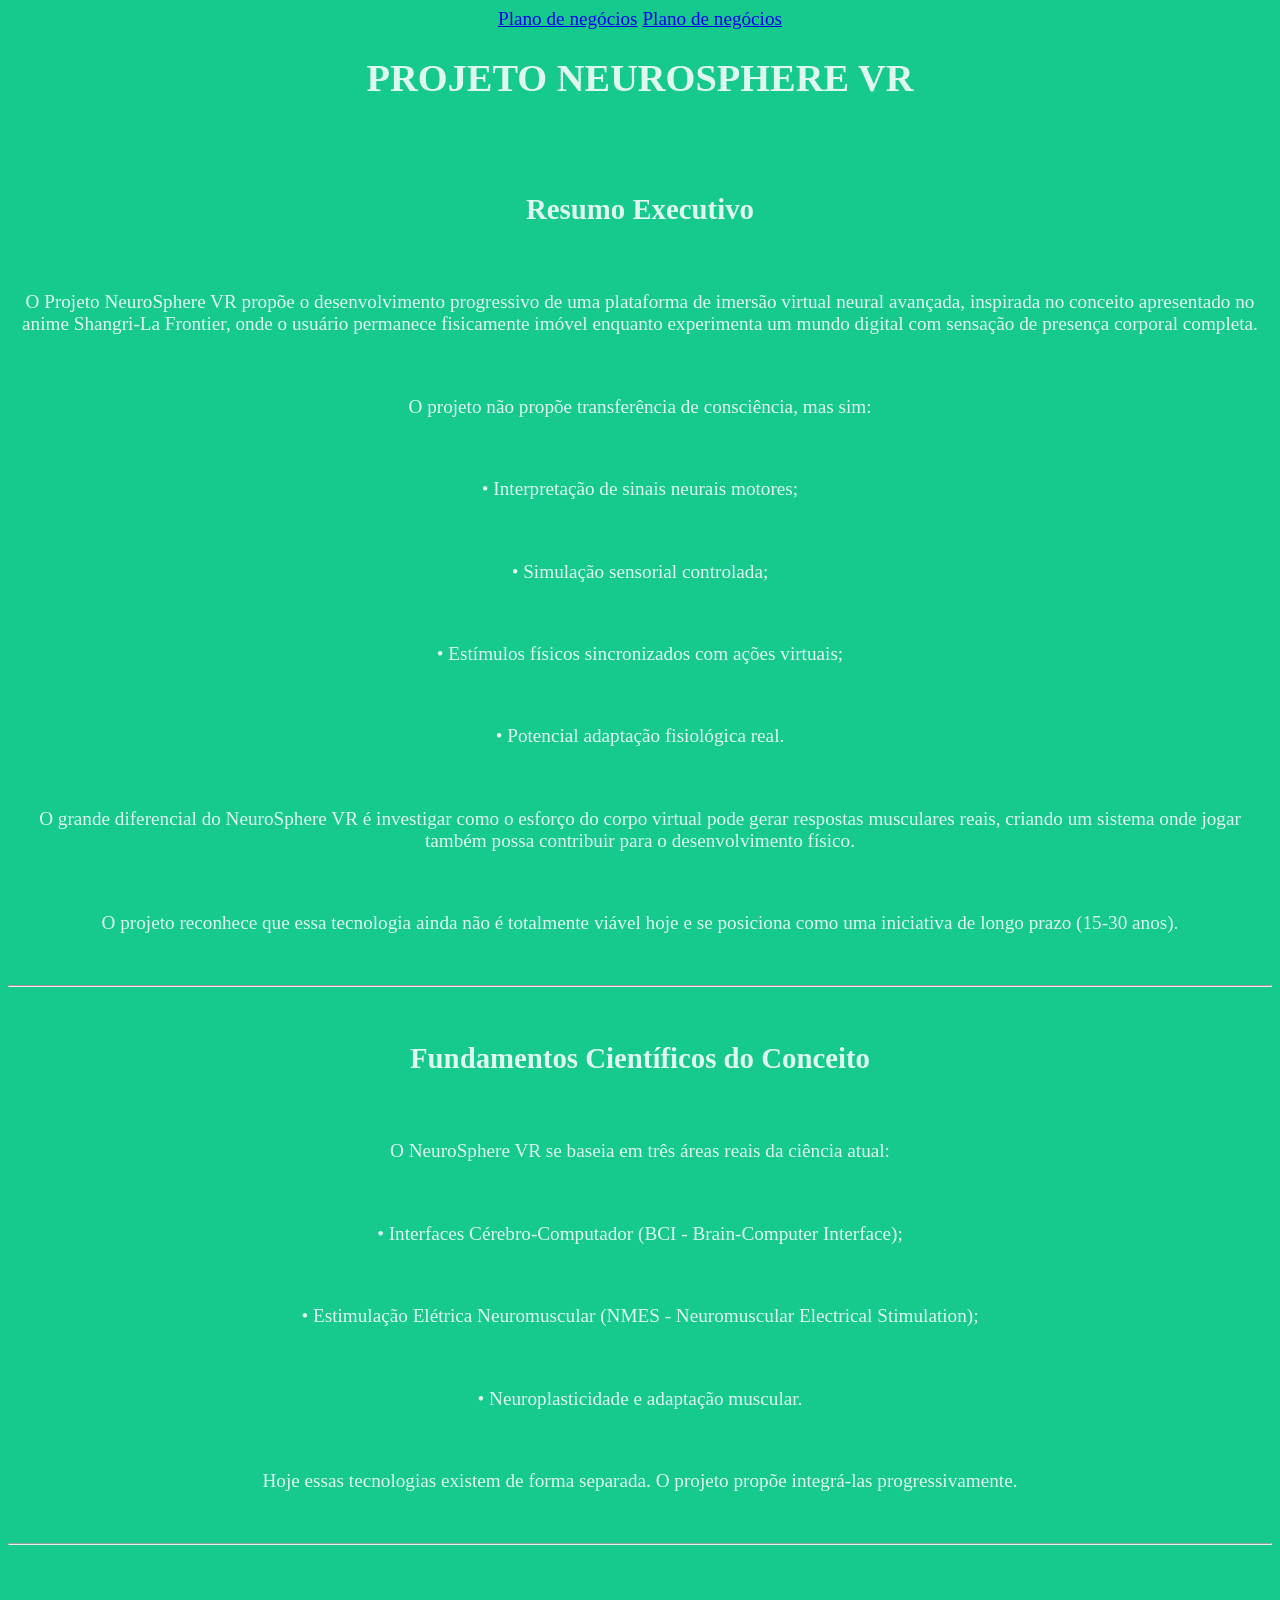
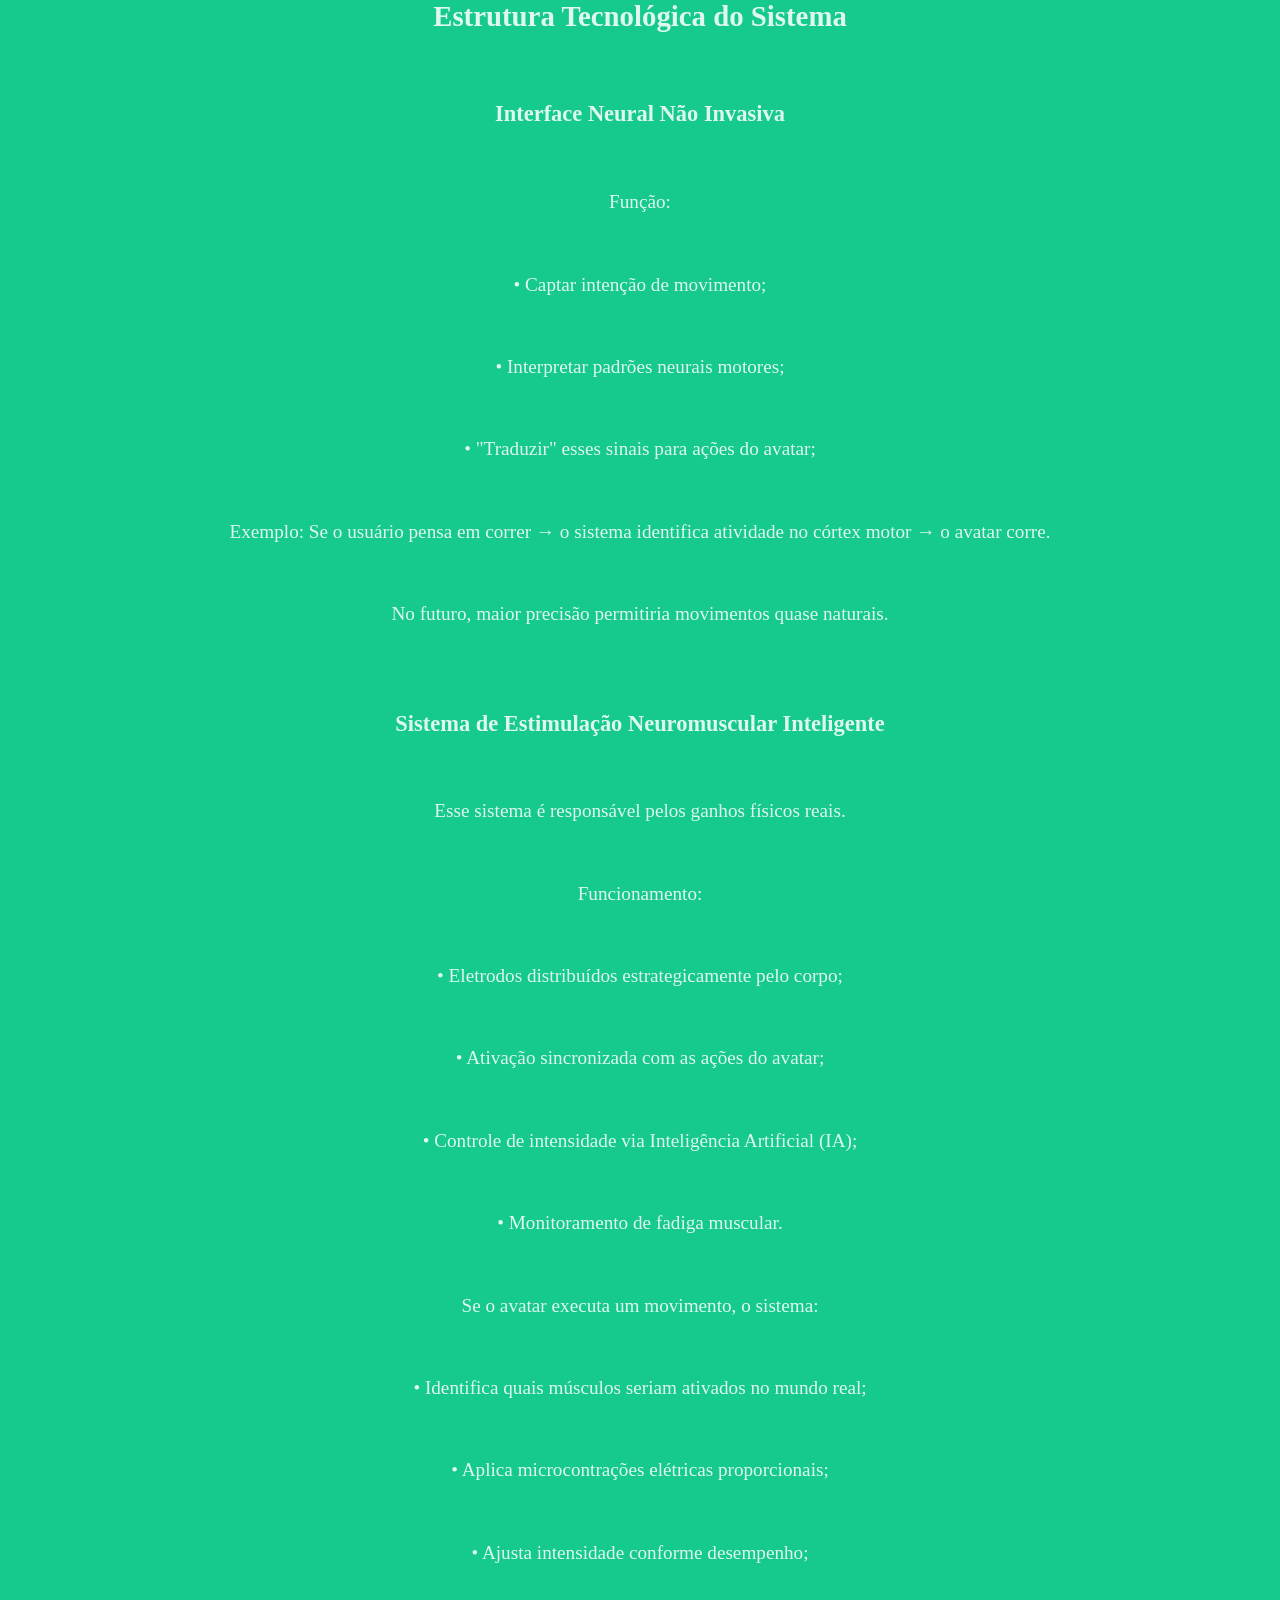
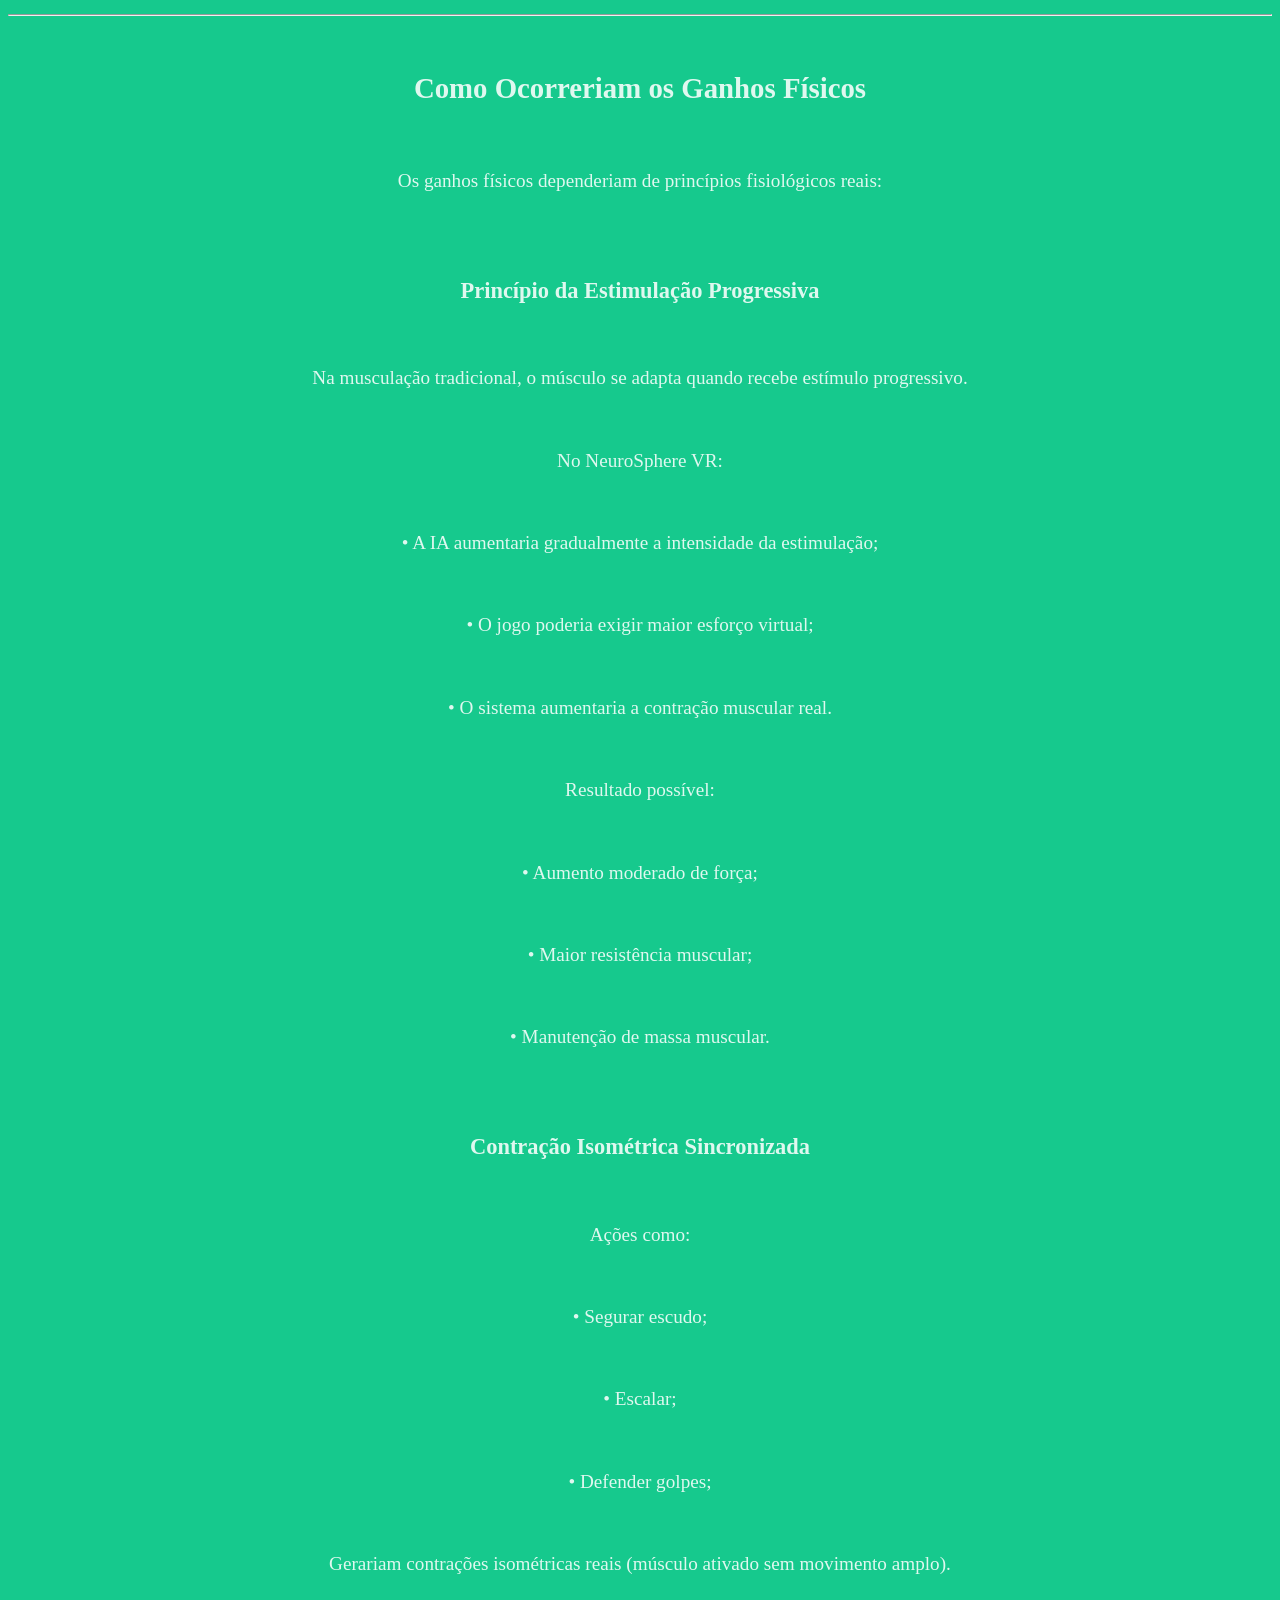
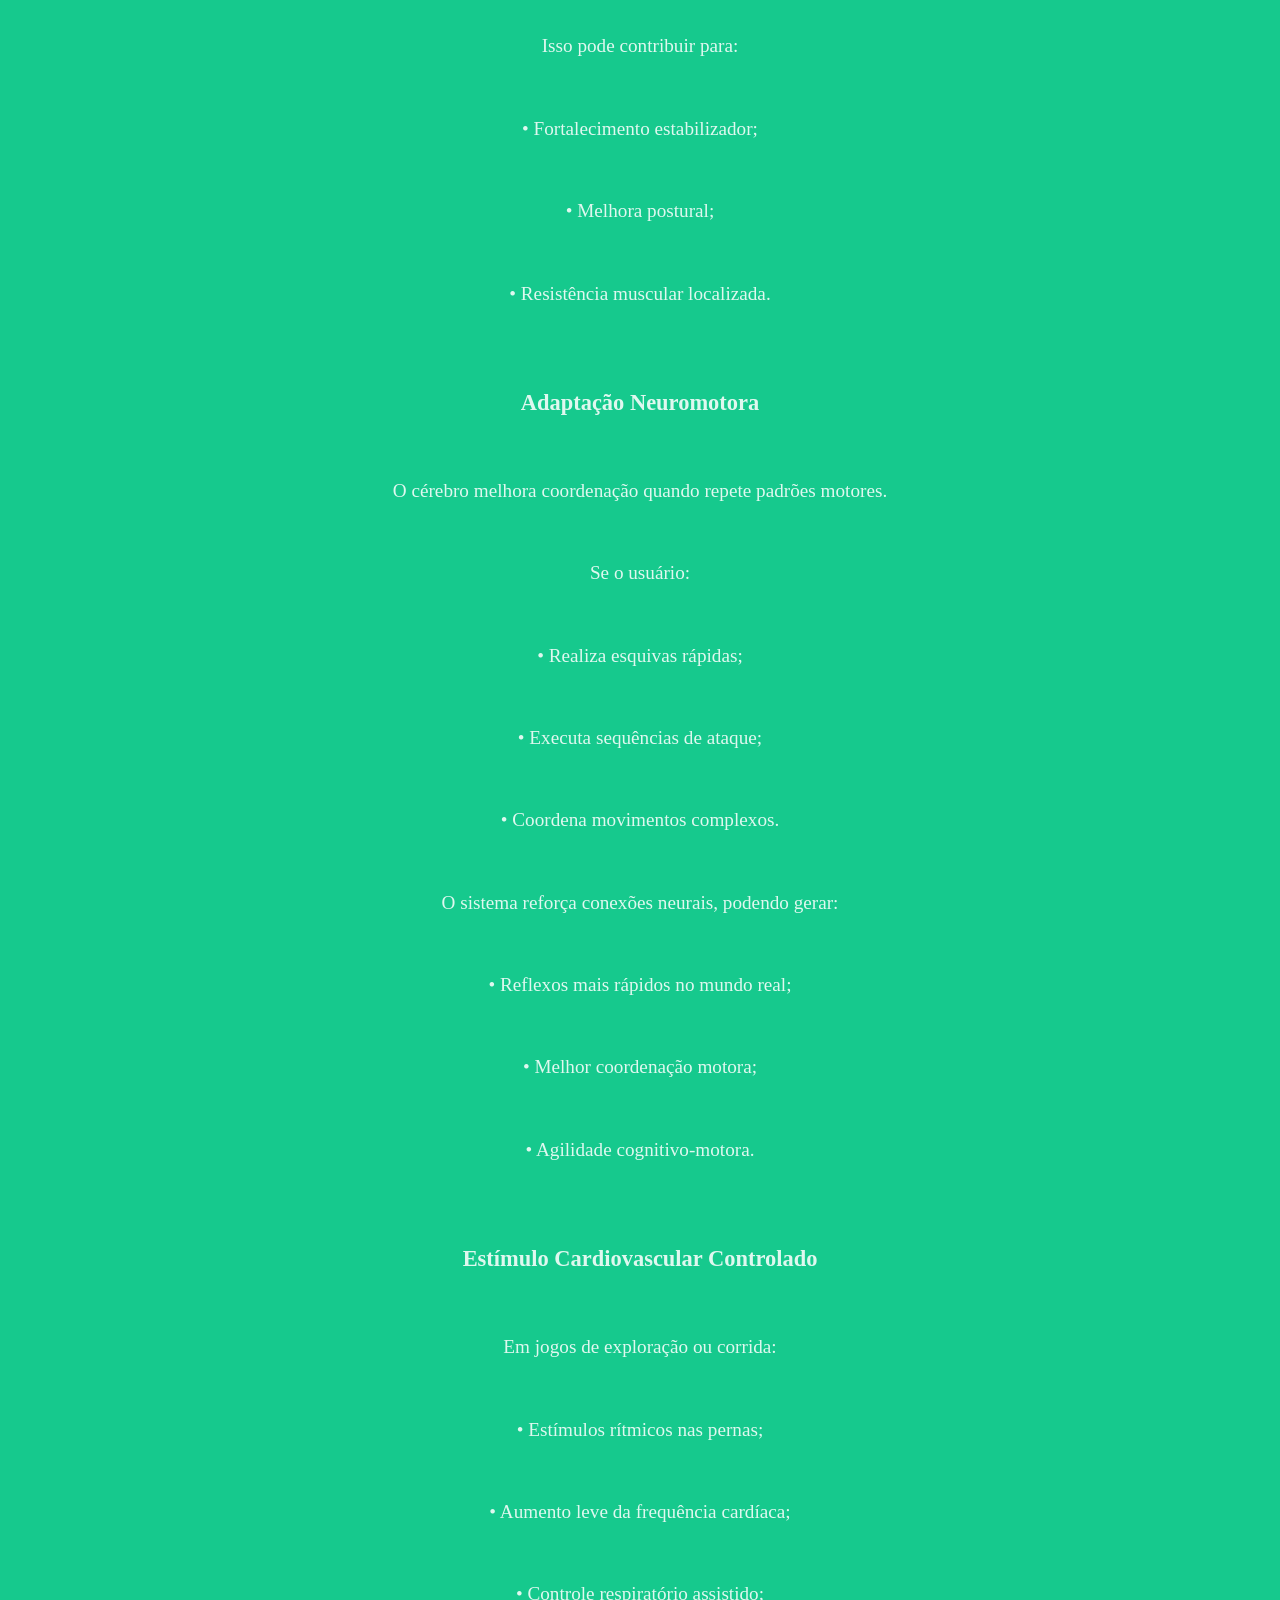
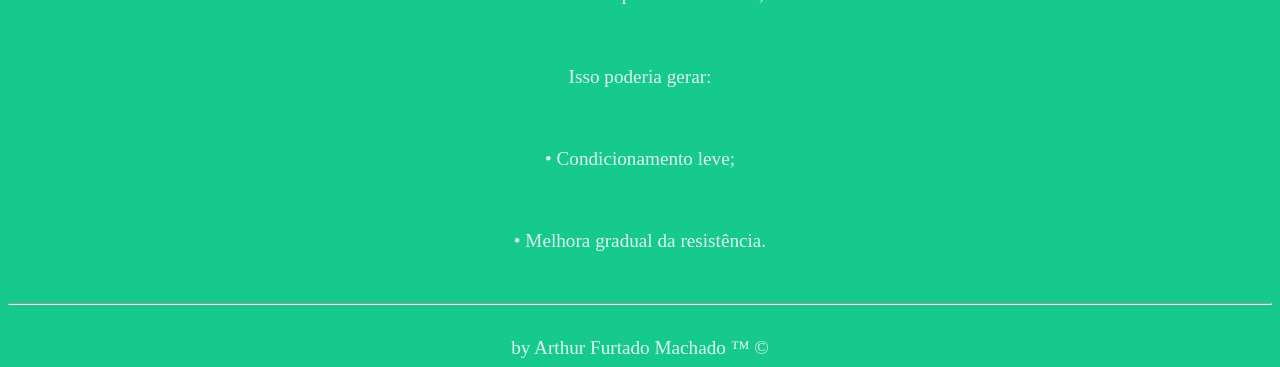
==== index.html @ 29259b2d "Terceira Versão" ====
<!DOCTYPE html>
<html lang="pt-BR">
<head>
    <meta charset="UTF-8">
    <meta name="viewport" content="width=device-width, initial-scale=1.0">
    <link rel="stylesheet" href="../css/style.css">
    <title>PROJETO NEUROSPHERE VR</title>
</head>
<body>
    <header>
        <nav>
            <a href="./index.html">Plano de negócios</a>
            <a href="./html/tipos_de_jogos.html">Plano de negócios</a>
        </nav>
    </header>
    <main>
        <h1>PROJETO NEUROSPHERE VR</h1>
        <br><br>
        <h2>Resumo Executivo</h2>
        <br>
        <p>O Projeto NeuroSphere VR propõe o desenvolvimento progressivo de uma plataforma de imersão virtual neural avançada, inspirada no conceito apresentado no anime Shangri-La Frontier, onde o usuário permanece fisicamente imóvel enquanto experimenta um mundo digital com sensação de presença corporal completa.
        </p>
        <br>
        <p>O projeto não propõe transferência de consciência, mas sim:</p>
        <br>
        <p>• Interpretação de sinais neurais motores;</p>
        <br>
        <p>• Simulação sensorial controlada;</p>
        <br>
        <p>• Estímulos físicos sincronizados com ações virtuais;</p>
        <br>
        <p>• Potencial adaptação fisiológica real.</p>
        <br>
        <p>O grande diferencial do NeuroSphere VR é investigar como o esforço do corpo virtual pode gerar respostas musculares reais, criando um sistema onde jogar também possa contribuir para o desenvolvimento físico.</p>
        <br>
        <p>O projeto reconhece que essa tecnologia ainda não é totalmente viável hoje e se posiciona como uma iniciativa de longo prazo (15-30 anos).</p>
        <br>
        <hr>
        <br>
        <h2>Fundamentos Científicos do Conceito</h2>
        <br>
        <p>O NeuroSphere VR se baseia em três áreas reais da ciência atual:</p>
        <br>
        <p>• Interfaces Cérebro-Computador (BCI - Brain-Computer Interface);</p>
        <br>
        <p>• Estimulação Elétrica Neuromuscular (NMES - Neuromuscular Electrical Stimulation);</p>
        <br>
        <p>• Neuroplasticidade e adaptação muscular.</p>
        <br>
        <p>Hoje essas tecnologias existem de forma separada. O projeto propõe integrá-las progressivamente.</p>
        <br>
        <hr>
        <br>
        <h2>Estrutura Tecnológica do Sistema</h2>
        <br>
        <h3>Interface Neural Não Invasiva</h3>
        <br>
        <p>Função:</p>
        <br>
        <p>• Captar intenção de movimento;</p>
        <br>
        <p>• Interpretar padrões neurais motores;</p>
        <br>
        <p>• "Traduzir" esses sinais para ações do avatar;</p>
        <br>
        <p>Exemplo: Se o usuário pensa em correr → o sistema identifica atividade no córtex motor → o avatar corre.</p>
        <br>
        <p>No futuro, maior precisão permitiria movimentos quase naturais.</p>
        <br>
        <br>
        <h3>Sistema de Estimulação Neuromuscular Inteligente</h3>
        <br>
        <p>Esse sistema é responsável pelos ganhos físicos reais.</p>
        <br>
        <p>Funcionamento:</p>
        <br>
        <p>• Eletrodos distribuídos estrategicamente pelo corpo;</p>
        <br>
        <p>• Ativação sincronizada com as ações do avatar;</p>
        <br>
        <p>• Controle de intensidade via Inteligência Artificial (IA);</p>
        <br>
        <p>• Monitoramento de fadiga muscular.</p>
        <br>
        <p>Se o avatar executa um movimento, o sistema:</p>
        <br>
        <p>• Identifica quais músculos seriam ativados no mundo real;</p>
        <br>
        <p>• Aplica microcontrações elétricas proporcionais;</p>
        <br>
        <p>• Ajusta intensidade conforme desempenho;</p>
        <br>
        <hr>
        <br>
        <h2>Como Ocorreriam os Ganhos Físicos</h2>
        <br>
        <p>Os ganhos físicos dependeriam de princípios fisiológicos reais:</p>
        <br>
        <br>
        <h3>Princípio da Estimulação Progressiva</h3>
        <br>
        <p>Na musculação tradicional, o músculo se adapta quando recebe estímulo progressivo.</p>
        <br>
        <p>No NeuroSphere VR:</p>
        <br>
        <p>• A IA aumentaria gradualmente a intensidade da estimulação;</p>
        <br>
        <p>• O jogo poderia exigir maior esforço virtual;</p>
        <br>
        <p>• O sistema aumentaria a contração muscular real.</p>
        <br>
        <p>Resultado possível:</p>
        <br>
        <p>• Aumento moderado de força;</p>
        <br>
        <p>• Maior resistência muscular;</p>
        <br>
        <p>• Manutenção de massa muscular.</p>
        <br>
        <br>
        <h3>Contração Isométrica Sincronizada</h3>
        <br>
        <p>Ações como:</p>
        <br>
        <p>• Segurar escudo;</p>
        <br>
        <p>• Escalar;</p>
        <br>
        <p>• Defender golpes;</p>
        <br>
        <p>Gerariam contrações isométricas reais (músculo ativado sem movimento amplo).</p>
        <br>
        <p>Isso pode contribuir para:</p>
        <br>
        <p>• Fortalecimento estabilizador;</p>
        <br>
        <p>• Melhora postural;</p>
        <br>
        <p>• Resistência muscular localizada.</p>
        <br>
        <br>
        <h3>Adaptação Neuromotora</h3>
        <br>
        <p>O cérebro melhora coordenação quando repete padrões motores.</p>
        <br>
        <p>Se o usuário:</p>
        <br>
        <p>• Realiza esquivas rápidas;</p>
        <br>
        <p>• Executa sequências de ataque;</p>
        <br>
        <p>• Coordena movimentos complexos.</p>
        <br>
        <p>O sistema reforça conexões neurais, podendo gerar:</p>
        <br>
        <p>• Reflexos mais rápidos no mundo real;</p>
        <br>
        <p>• Melhor coordenação motora;</p>
        <br>
        <p>• Agilidade cognitivo-motora.</p>
        <br>
        <br>
        <h3>Estímulo Cardiovascular Controlado</h3>
        <br>
        <p>Em jogos de exploração ou corrida:</p>
        <br>
        <p>• Estímulos rítmicos nas pernas;</p>
        <br>
        <p>• Aumento leve da frequência cardíaca;</p>
        <br>
        <p>• Controle respiratório assistido;</p>
        <br>
        <p>Isso poderia gerar:</p>
        <br>
        <p>• Condicionamento leve;</p>
        <br>
        <p>• Melhora gradual da resistência.</p>
        <br>
        <hr>
        <br>
    </main>
    <footer>
        by Arthur Furtado Machado &trade; &copy;
    </footer>
</body>
</html>
---- css/style.css ----
body{
    background-color: rgb(22, 201, 141);
    color: rgba(255, 255, 255, 0.863);
    text-align: center;
    font-size: 1.2rem;
}
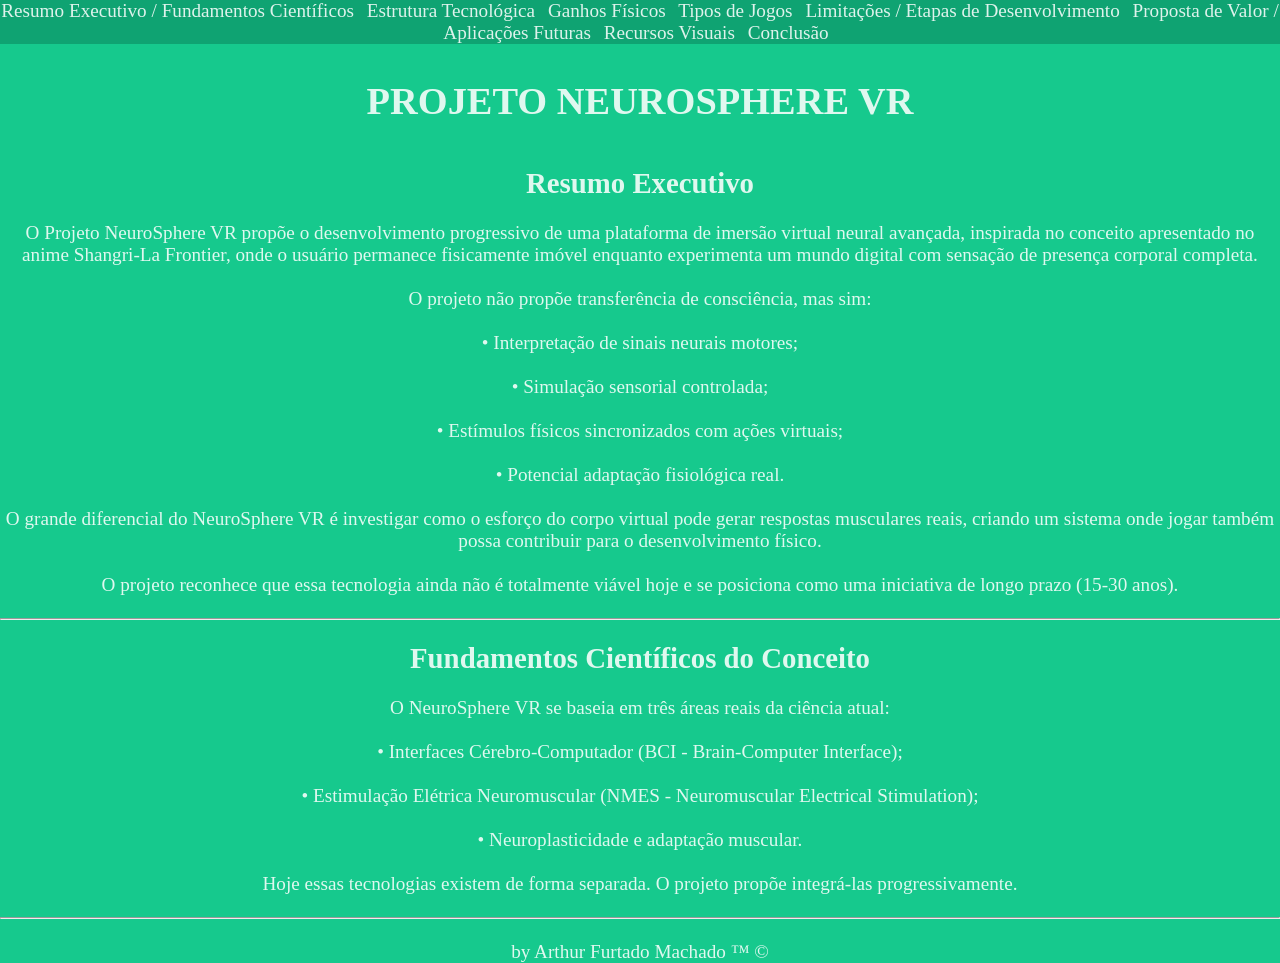
==== commit 195f49f2: "Quinta Versão" ====
--- a/index.html
+++ b/index.html
@@ -3,14 +3,20 @@
 <head>
     <meta charset="UTF-8">
     <meta name="viewport" content="width=device-width, initial-scale=1.0">
-    <link rel="stylesheet" href="../css/style.css">
+    <link rel="stylesheet" href="./css/style.css">
     <title>PROJETO NEUROSPHERE VR</title>
 </head>
 <body>
     <header>
         <nav>
-            <a href="./index.html">Plano de negócios</a>
-            <a href="./html/tipos_de_jogos.html">Plano de negócios</a>
+            <a href="./index.html">Resumo Executivo / Fundamentos Científicos</a>
+            <a href="./html/estrutura_tecnologica.html">Estrutura Tecnológica</a>
+            <a href="./html/ganhos_fisicos.html">Ganhos Físicos</a>
+            <a href="./html/tipos_de_jogos.html">Tipos de Jogos</a>
+            <a href="./html/limitacoes_e_desenvolvimento.html">Limitações / Etapas de Desenvolvimento</a>
+            <a href="./html/proposta_e_aplicacoes_futuras.html">Proposta de Valor / Aplicações Futuras</a>
+            <a href="./html/recursos_visuais.html">Recursos Visuais</a>
+            <a href="./html/conclusao.html">Conclusão</a>
         </nav>
     </header>
     <main>
@@ -51,133 +57,6 @@
         <br>
         <hr>
         <br>
-        <h2>Estrutura Tecnológica do Sistema</h2>
-        <br>
-        <h3>Interface Neural Não Invasiva</h3>
-        <br>
-        <p>Função:</p>
-        <br>
-        <p>• Captar intenção de movimento;</p>
-        <br>
-        <p>• Interpretar padrões neurais motores;</p>
-        <br>
-        <p>• "Traduzir" esses sinais para ações do avatar;</p>
-        <br>
-        <p>Exemplo: Se o usuário pensa em correr → o sistema identifica atividade no córtex motor → o avatar corre.</p>
-        <br>
-        <p>No futuro, maior precisão permitiria movimentos quase naturais.</p>
-        <br>
-        <br>
-        <h3>Sistema de Estimulação Neuromuscular Inteligente</h3>
-        <br>
-        <p>Esse sistema é responsável pelos ganhos físicos reais.</p>
-        <br>
-        <p>Funcionamento:</p>
-        <br>
-        <p>• Eletrodos distribuídos estrategicamente pelo corpo;</p>
-        <br>
-        <p>• Ativação sincronizada com as ações do avatar;</p>
-        <br>
-        <p>• Controle de intensidade via Inteligência Artificial (IA);</p>
-        <br>
-        <p>• Monitoramento de fadiga muscular.</p>
-        <br>
-        <p>Se o avatar executa um movimento, o sistema:</p>
-        <br>
-        <p>• Identifica quais músculos seriam ativados no mundo real;</p>
-        <br>
-        <p>• Aplica microcontrações elétricas proporcionais;</p>
-        <br>
-        <p>• Ajusta intensidade conforme desempenho;</p>
-        <br>
-        <hr>
-        <br>
-        <h2>Como Ocorreriam os Ganhos Físicos</h2>
-        <br>
-        <p>Os ganhos físicos dependeriam de princípios fisiológicos reais:</p>
-        <br>
-        <br>
-        <h3>Princípio da Estimulação Progressiva</h3>
-        <br>
-        <p>Na musculação tradicional, o músculo se adapta quando recebe estímulo progressivo.</p>
-        <br>
-        <p>No NeuroSphere VR:</p>
-        <br>
-        <p>• A IA aumentaria gradualmente a intensidade da estimulação;</p>
-        <br>
-        <p>• O jogo poderia exigir maior esforço virtual;</p>
-        <br>
-        <p>• O sistema aumentaria a contração muscular real.</p>
-        <br>
-        <p>Resultado possível:</p>
-        <br>
-        <p>• Aumento moderado de força;</p>
-        <br>
-        <p>• Maior resistência muscular;</p>
-        <br>
-        <p>• Manutenção de massa muscular.</p>
-        <br>
-        <br>
-        <h3>Contração Isométrica Sincronizada</h3>
-        <br>
-        <p>Ações como:</p>
-        <br>
-        <p>• Segurar escudo;</p>
-        <br>
-        <p>• Escalar;</p>
-        <br>
-        <p>• Defender golpes;</p>
-        <br>
-        <p>Gerariam contrações isométricas reais (músculo ativado sem movimento amplo).</p>
-        <br>
-        <p>Isso pode contribuir para:</p>
-        <br>
-        <p>• Fortalecimento estabilizador;</p>
-        <br>
-        <p>• Melhora postural;</p>
-        <br>
-        <p>• Resistência muscular localizada.</p>
-        <br>
-        <br>
-        <h3>Adaptação Neuromotora</h3>
-        <br>
-        <p>O cérebro melhora coordenação quando repete padrões motores.</p>
-        <br>
-        <p>Se o usuário:</p>
-        <br>
-        <p>• Realiza esquivas rápidas;</p>
-        <br>
-        <p>• Executa sequências de ataque;</p>
-        <br>
-        <p>• Coordena movimentos complexos.</p>
-        <br>
-        <p>O sistema reforça conexões neurais, podendo gerar:</p>
-        <br>
-        <p>• Reflexos mais rápidos no mundo real;</p>
-        <br>
-        <p>• Melhor coordenação motora;</p>
-        <br>
-        <p>• Agilidade cognitivo-motora.</p>
-        <br>
-        <br>
-        <h3>Estímulo Cardiovascular Controlado</h3>
-        <br>
-        <p>Em jogos de exploração ou corrida:</p>
-        <br>
-        <p>• Estímulos rítmicos nas pernas;</p>
-        <br>
-        <p>• Aumento leve da frequência cardíaca;</p>
-        <br>
-        <p>• Controle respiratório assistido;</p>
-        <br>
-        <p>Isso poderia gerar:</p>
-        <br>
-        <p>• Condicionamento leve;</p>
-        <br>
-        <p>• Melhora gradual da resistência.</p>
-        <br>
-        <hr>
-        <br>
     </main>
     <footer>
         by Arthur Furtado Machado &trade; &copy;
--- a/css/style.css
+++ b/css/style.css
@@ -1,3 +1,7 @@
+*{
+    margin: 0;
+}
+
 body{
     background-color: rgb(22, 201, 141);
     color: rgba(255, 255, 255, 0.863);
@@ -5,3 +9,35 @@
     font-size: 1.2rem;
 }
 
+nav{
+    background-color: rgb(15, 163, 114);
+}
+
+nav a{
+    margin-right: 8px;
+}
+
+a{
+    text-decoration: none;
+    color: rgba(255, 255, 255, 0.863);
+}
+
+a:hover{
+    transition: ease;
+    transition-duration: 1.0s;
+    background-color: rgb(8, 216, 147);
+    padding: 0px 4px;
+    border-radius: 4px;
+}
+
+a:active{
+    transition: ease;
+    transition-duration: 1.0s;
+    background-color: rgb(8, 216, 147);
+    padding: 0px 4px;
+    border-radius: 4px;
+}
+
+main{
+    margin-top: 35px;
+}
